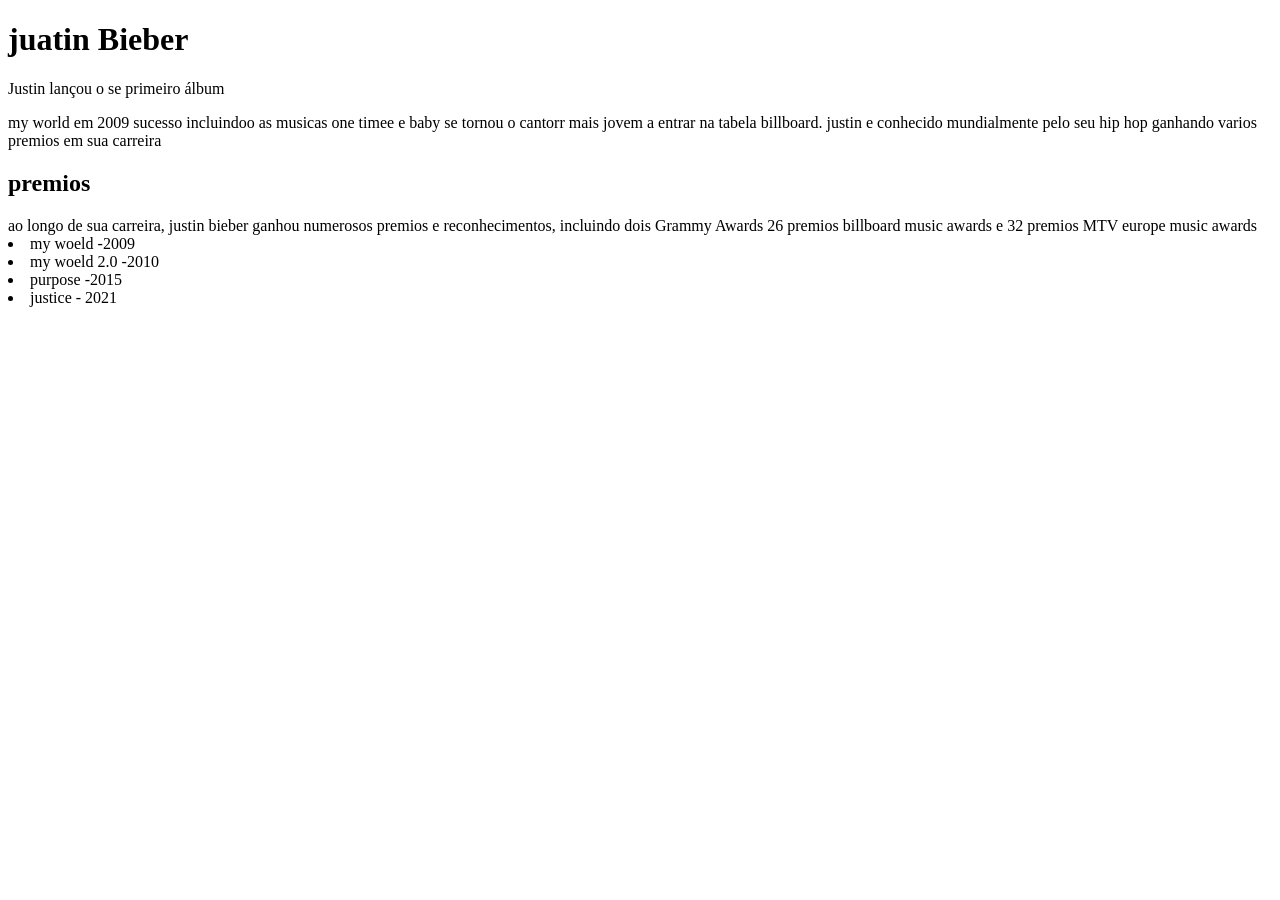
==== index.html @ 736ede64 "." ====
<!DOCTYPE html>
<html lang="en">
<head>
    <meta charset="UTF-8">
    <meta name="viewport" content="width=device-width, initial-scale=1.0">
    <title>Document</title>
</head>
<body>
    <h1>juatin Bieber</h1>
    <p>Justin lançou o se primeiro álbum </p> my world em 2009 sucesso incluindoo as musicas one timee
     e baby se tornou o cantorr mais jovem a entrar na tabela billboard. justin e conhecido mundialmente
     pelo seu hip hop ganhando varios premios em sua carreira
     <h2>premios</h2> 
     <l1>ao longo de sua carreira, justin bieber ganhou numerosos premios e reconhecimentos, incluindo 
        dois Grammy Awards 26 premios billboard music awards e 32 premios MTV europe music awards 
     </l1>
</body>
</html>
      <li> my woeld -2009</li>
      <li> my woeld 2.0 -2010</li>
      <li>purpose -2015 </li>
      <li> justice - 2021</li>
      <img src="images.jpeg"
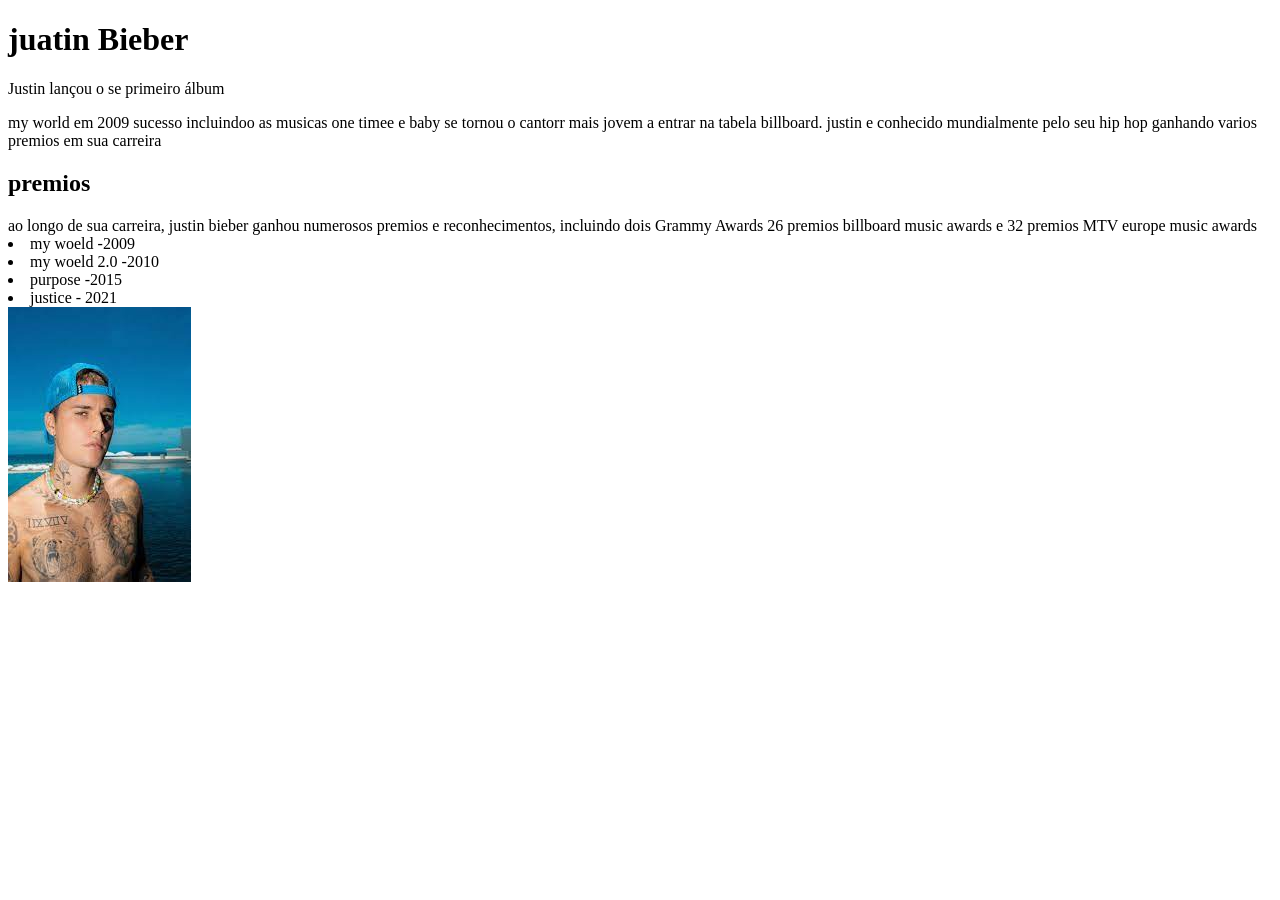
==== commit 512ee8f7: "." ====
--- a/index.html
+++ b/index.html
@@ -4,6 +4,7 @@
     <meta charset="UTF-8">
     <meta name="viewport" content="width=device-width, initial-scale=1.0">
     <title>Document</title>
+    <link rel="stylesheet" href="style.css">
 </head>
 <body>
     <h1>juatin Bieber</h1>
@@ -20,4 +21,4 @@
       <li> my woeld 2.0 -2010</li>
       <li>purpose -2015 </li>
       <li> justice - 2021</li>
-      <img src="images.jpeg"+      <img src="images.jpeg">
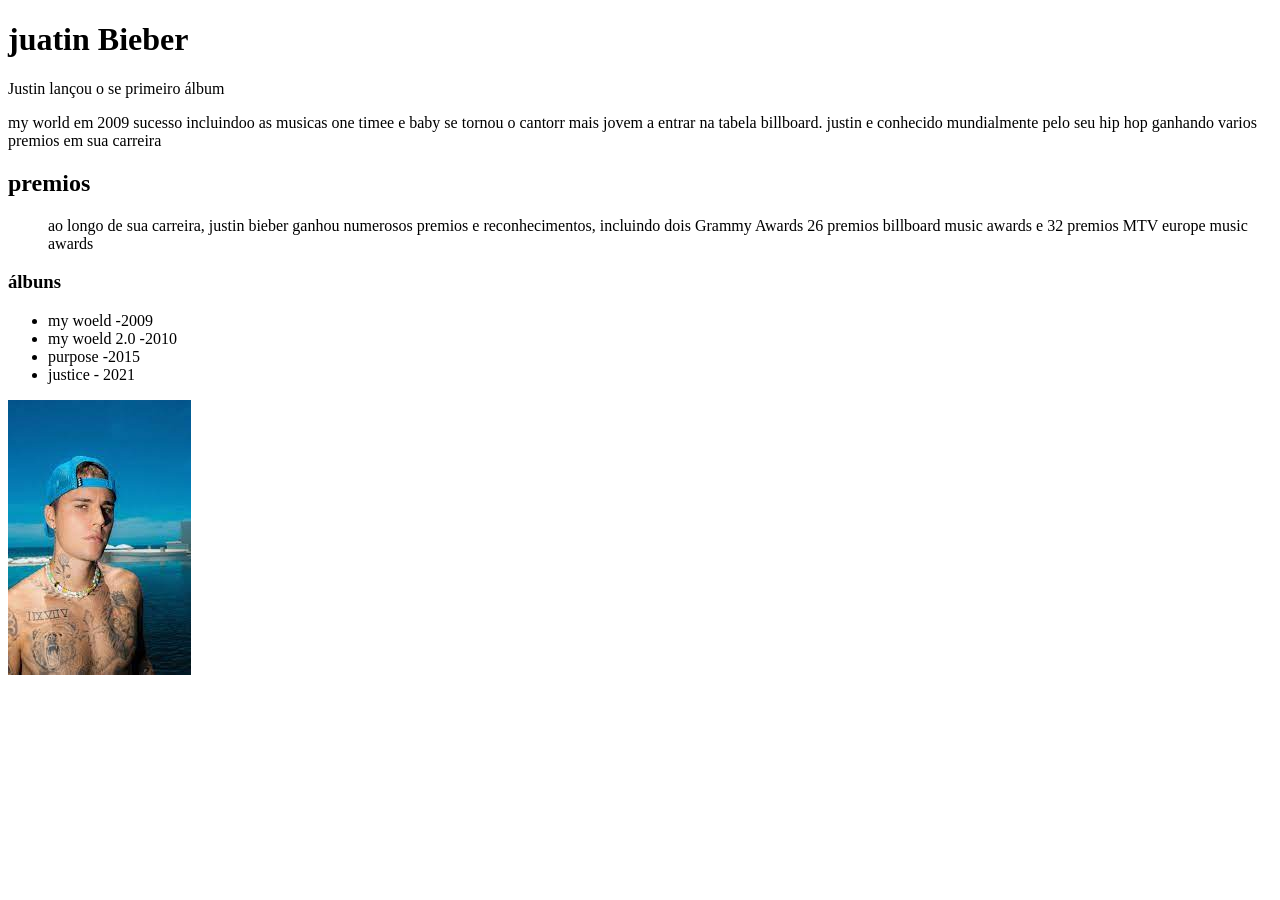
==== commit b4001f64: "." ====
--- a/index.html
+++ b/index.html
@@ -11,14 +11,20 @@
     <p>Justin lançou o se primeiro álbum </p> my world em 2009 sucesso incluindoo as musicas one timee
      e baby se tornou o cantorr mais jovem a entrar na tabela billboard. justin e conhecido mundialmente
      pelo seu hip hop ganhando varios premios em sua carreira
+     
      <h2>premios</h2> 
+     <ul>
      <l1>ao longo de sua carreira, justin bieber ganhou numerosos premios e reconhecimentos, incluindo 
-        dois Grammy Awards 26 premios billboard music awards e 32 premios MTV europe music awards 
-     </l1>
-</body>
-</html>
+        dois Grammy Awards 26 premios billboard music awards e 32 premios MTV europe music awards </l1>
+    </ul>
+    
+    <h3>álbuns</h3>
+    <ul>
       <li> my woeld -2009</li>
       <li> my woeld 2.0 -2010</li>
       <li>purpose -2015 </li>
       <li> justice - 2021</li>
+      </ul>
       <img src="images.jpeg">
+</body>
+</html>
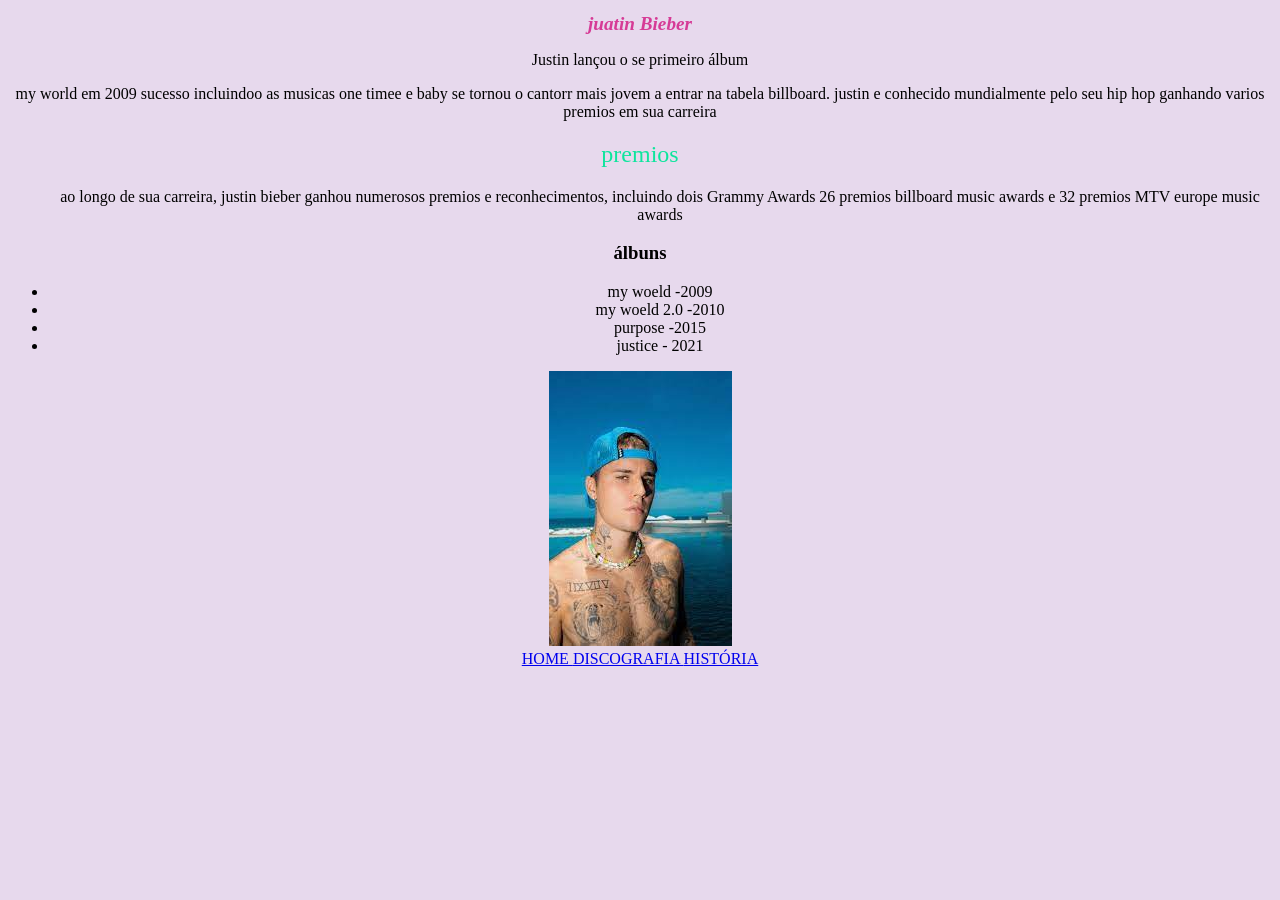
==== commit 224d3f96: "Update index.html" ====
--- a/index.html
+++ b/index.html
@@ -27,4 +27,11 @@
       </ul>
       <img src="images.jpeg">
 </body>
-</html>+</html>
+<footer>
+            <a href="index.html"> HOME </a>
+            <a href="2.html"> DISCOGRAFIA </a>
+            <a href="historia.html"> HISTÓRIA </a>
+        </footer>
+</body>
+</html>
--- a/style.css
+++ b/style.css
@@ -0,0 +1,27 @@
+body{
+ background-color: rgb(231, 217, 237);
+ text-align: center;
+}
+h1 {
+    font-style: italic;
+    color: rgb(214, 59, 150);
+    font-size: larger;
+}
+h2 {
+    color: rgb(14, 229, 157);
+    font-weight:200;
+}
+
+.imagem {
+    width: 50%;
+}
+.imagem2 {
+ width: 40%;
+}
+.lista {
+    text-align: left;
+    color: rgba(137, 43, 226, 0.598);
+}
+.pizza {
+    color: darkmagenta;
+}
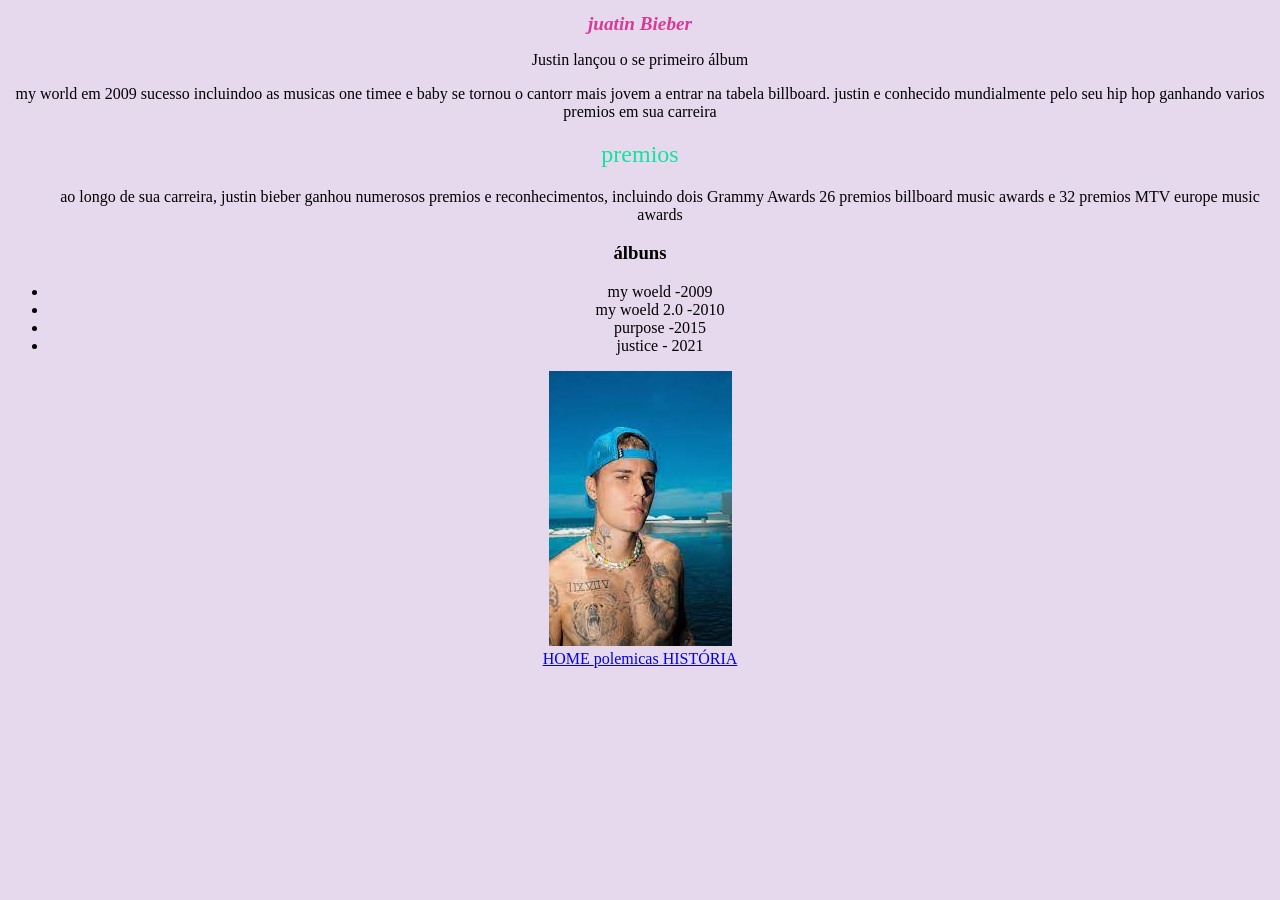
==== commit 0e6948fa: "Update index.html" ====
--- a/index.html
+++ b/index.html
@@ -30,8 +30,8 @@
 </html>
 <footer>
             <a href="index.html"> HOME </a>
-            <a href="2.html"> DISCOGRAFIA </a>
-            <a href="historia.html"> HISTÓRIA </a>
+            <a href="pagina2.html"> polemicas </a>
+            <a href="paginas.html"> HISTÓRIA </a>
         </footer>
 </body>
 </html>
